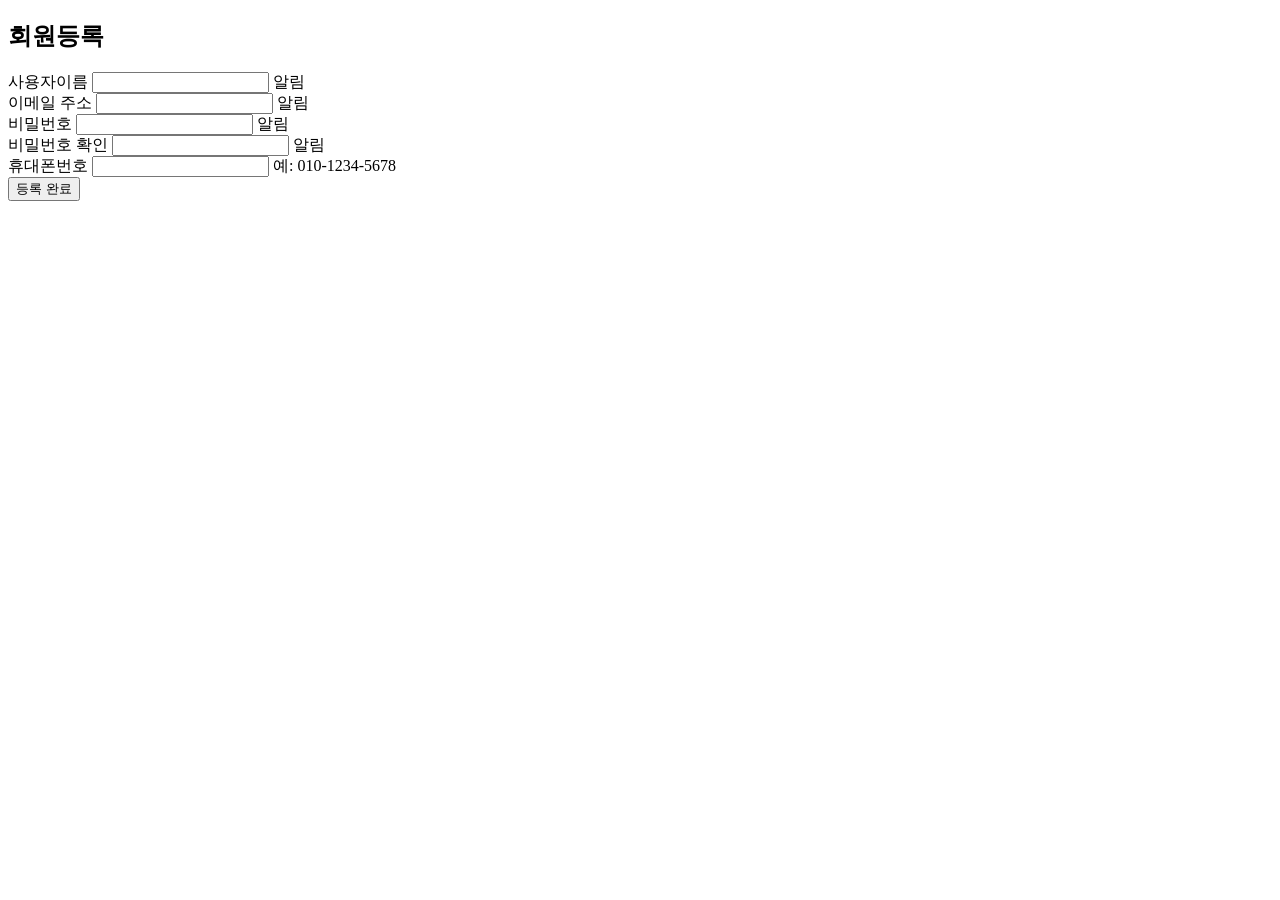
==== index.html @ 69cc9d4e "HTML 프로젝트시작" ====
<!DOCTYPE html>
<html lang="ko">
  <!-- html버전 설명하는 다큐먼트타입-->
<head>
  <meta charset="UTF-8">
  <meta name="viewport" content="width=device-width, initial-scale=1.0">
  <title>회원등록</title>
</head>
<body>
  <div>
    <form action=""> 
      <h2>회원등록</h2>
      <div>
        <label for="nickname">사용자이름</label>
        <input type="text" id="nickname">
        <span>알림</span>
      </div>
      <div>
        <label for="userEmail">이메일 주소</label>
        <input type="email" id="userEmail">
        <span>알림</span>
        <!-----글자표현------>
      </div>
      <div>
        <label for="userPassword">비밀번호</label>
        <input type="password" id="userPassword">
        <span>알림</span>
      </div>
      <div>
        <label for="confirmPassword">비밀번호 확인</label>
        <input type="password" id="confirmPassword">
        <span>알림</span>
      </div>
      <div>
        <label for="phone">휴대폰번호</label>
        <input type="tel" id="phone">
        <span>예: 010-1234-5678</span>
      </div>
      <button type="submit">등록 완료</button>
    </form>
  <!-- form div태그 안에 또다른 태그나 값을 
  넣기 전까지는 영역과 공간을 가지지를 않습니다-->

  </div>
  <!-- div태그는 div태그 안에 또다른 태그나 값을 
  넣기 전까지는 영역과 공간을 가지지를 않습니다-->
</body>
</html>
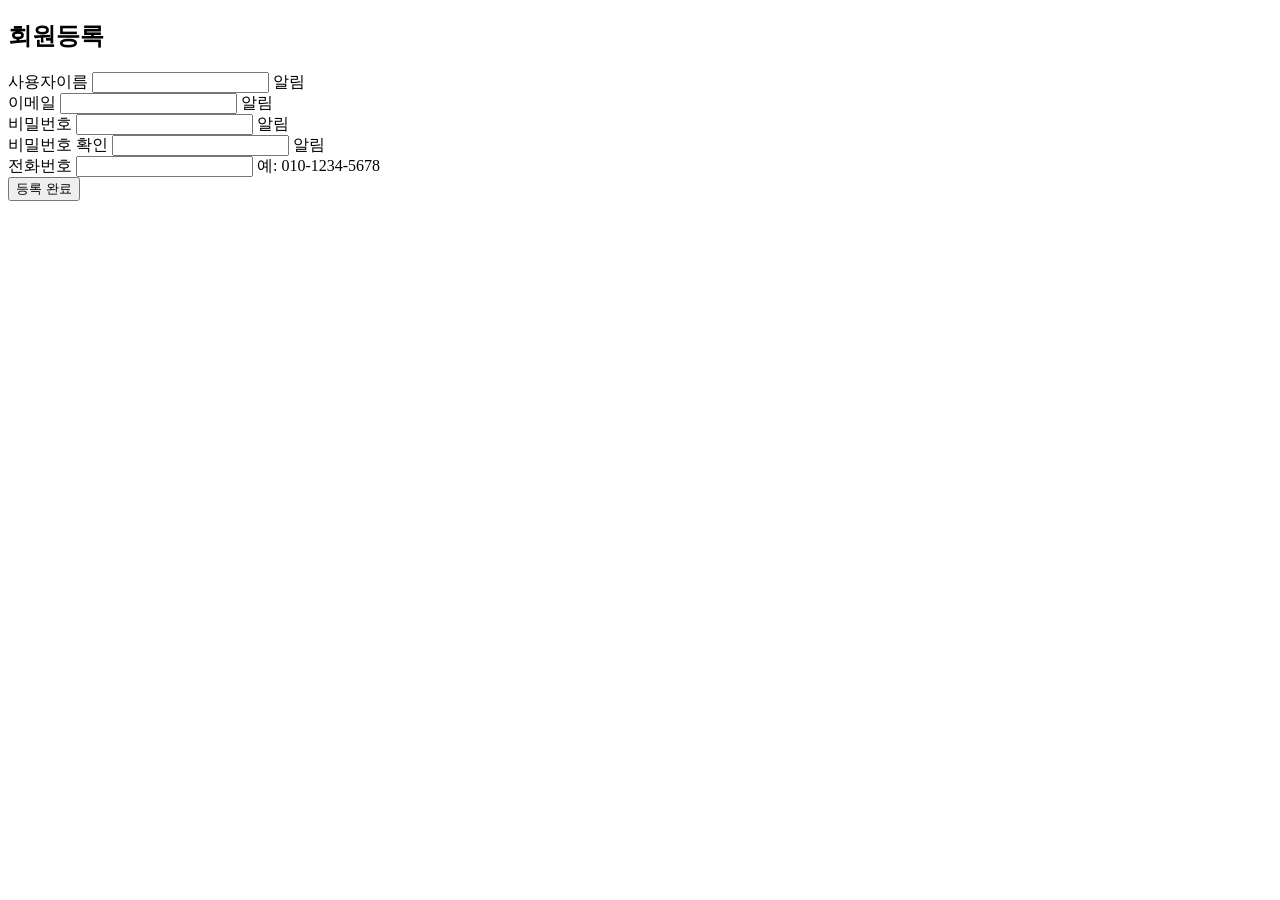
==== commit 64a89b62: "CSS프로젝트1(선택자적용)" ====
--- a/index.html
+++ b/index.html
@@ -4,37 +4,39 @@
 <head>
   <meta charset="UTF-8">
   <meta name="viewport" content="width=device-width, initial-scale=1.0">
-  <title>회원등록</title>
+  <title>블랙코딩</title>
+  <link rel="stylesheet" href="style.css">
 </head>
 <body>
-  <div>
-    <form action=""> 
+  <div id="wrapper">
+    <form id="registrationForm" class="registrationForm"> 
       <h2>회원등록</h2>
-      <div>
+
+      <div class="inputGroup">
         <label for="nickname">사용자이름</label>
-        <input type="text" id="nickname">
-        <span>알림</span>
+        <input type="text" id="nickname" class="nicknameInput">
+        <span class="helperText">알림</span>
       </div>
-      <div>
-        <label for="userEmail">이메일 주소</label>
-        <input type="email" id="userEmail">
+      <div class="inputGroup">
+        <label for="userEmail">이메일 </label>
+        <input type="email" id="useremail" class="emailInput">
         <span>알림</span>
         <!-----글자표현------>
       </div>
-      <div>
+      <div class="inputGroup">
         <label for="userPassword">비밀번호</label>
-        <input type="password" id="userPassword">
-        <span>알림</span>
+        <input type="password" id="userPassword" class="passwordInput">
+        <span class="helpText">알림</span>
       </div>
-      <div>
+      <div class="inputGroup">
         <label for="confirmPassword">비밀번호 확인</label>
-        <input type="password" id="confirmPassword">
-        <span>알림</span>
+        <input type="password" id="confirmPassword" class="confirmPasswordInput" class="confirmPassword">
+        <span class="helperText">알림</span>
       </div>
-      <div>
-        <label for="phone">휴대폰번호</label>
-        <input type="tel" id="phone">
-        <span>예: 010-1234-5678</span>
+      <div class="inputGroup">
+        <label for="nickname">전화번호</label>
+        <input type="tel" id="phone" class="phoneInput">
+        <span class="helperText">예: 010-1234-5678</span>
       </div>
       <button type="submit">등록 완료</button>
     </form>
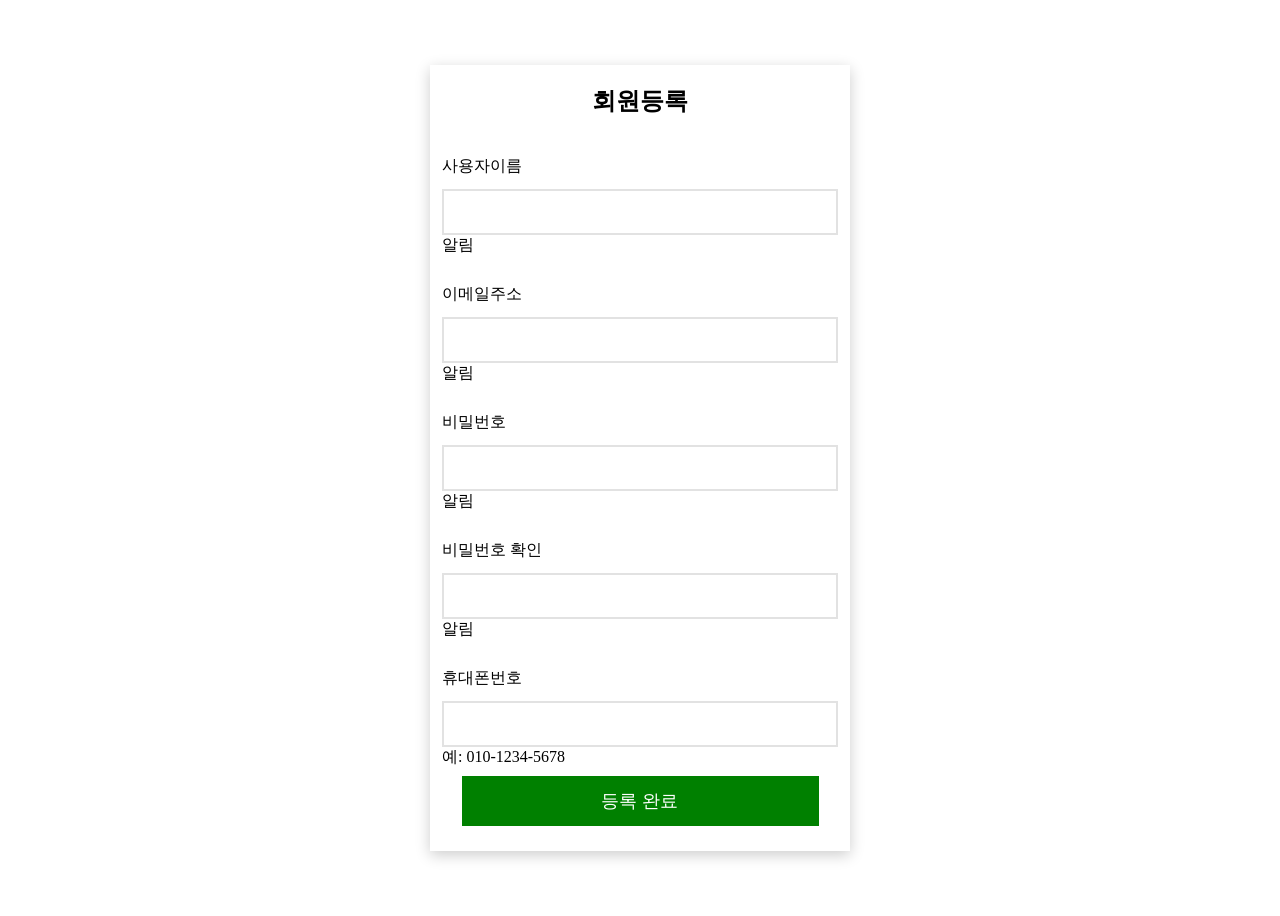
==== commit e533a40b: "JAVASCRIPT프로젝트1" ====
--- a/index.html
+++ b/index.html
@@ -1,50 +1,47 @@
 <!DOCTYPE html>
 <html lang="ko">
-  <!-- html버전 설명하는 다큐먼트타입-->
 <head>
   <meta charset="UTF-8">
   <meta name="viewport" content="width=device-width, initial-scale=1.0">
-  <title>블랙코딩</title>
+  <title>회원등록</title>
   <link rel="stylesheet" href="style.css">
 </head>
 <body>
-  <div id="wrapper">
+  <div id="wrapper" class="wrapper">
     <form id="registrationForm" class="registrationForm"> 
       <h2>회원등록</h2>
-
+      
       <div class="inputGroup">
         <label for="nickname">사용자이름</label>
         <input type="text" id="nickname" class="nicknameInput">
         <span class="helperText">알림</span>
       </div>
+
       <div class="inputGroup">
-        <label for="userEmail">이메일 </label>
+        <label for="email">이메일주소</label>
         <input type="email" id="useremail" class="emailInput">
-        <span>알림</span>
-        <!-----글자표현------>
+        <span class="helperText">알림</span>
       </div>
+
       <div class="inputGroup">
         <label for="userPassword">비밀번호</label>
         <input type="password" id="userPassword" class="passwordInput">
-        <span class="helpText">알림</span>
+        <span class="helperText">알림</span>
       </div>
+
       <div class="inputGroup">
         <label for="confirmPassword">비밀번호 확인</label>
-        <input type="password" id="confirmPassword" class="confirmPasswordInput" class="confirmPassword">
+        <input type="password" id="confirmPassword" class="confirmPasswordInput">
         <span class="helperText">알림</span>
       </div>
+
       <div class="inputGroup">
-        <label for="nickname">전화번호</label>
+        <label for="phone">휴대폰번호</label>
         <input type="tel" id="phone" class="phoneInput">
         <span class="helperText">예: 010-1234-5678</span>
       </div>
       <button type="submit">등록 완료</button>
     </form>
-  <!-- form div태그 안에 또다른 태그나 값을 
-  넣기 전까지는 영역과 공간을 가지지를 않습니다-->
-
   </div>
-  <!-- div태그는 div태그 안에 또다른 태그나 값을 
-  넣기 전까지는 영역과 공간을 가지지를 않습니다-->
 </body>
-</html>+</html>
--- a/style.css
+++ b/style.css
@@ -0,0 +1,158 @@
+:root {
+  /* 변수를 선언할 때 :root {}를 사용합니다. */
+  --primaryColor: green; /* --primary는 변수명, 값은 green (기본 색상) */
+  --errorColor: orange; /* --errorColor는 변수명, 값은 orange (오류 색상) */
+}
+/* css에 변수를 선언할 때는 :root{}이렇게 입력하고 {}안에다가 key와 value값으로
+값을 설정한다. key값은 아무렇게나 정해도 되고 value값은 css값을 설정한다./
+
+/
+
+/* CSS에서 변수를 사용하려면 var() 함수를 사용합니다. 예를 들어, 
+   background-color: var(--primary); 로 사용 가능합니다. */
+
+
+
+html {
+  box-sizing: border-box;
+
+  /* 박스모델(content, padding, border, margin) 설정:
+     content-box는 영역의 크기를 지정할 때 패딩과 테두리를 제외한 
+     content 크기만을 계산합니다. */
+   
+  /* border-box는 영역의 크기를 지정할 때 패딩과 테두리를 포함한 
+     content 크기를 계산합니다. */
+     
+  /* 일반적으로 사람들은 컨텐츠 크기를 지정할 때 패딩과 테두리도 포함하여
+     생각하기 때문에 border-box를 주로 사용합니다. */
+}
+
+
+body{
+ display: flex;
+ align-items: center;
+ /* 수직중앙정렬*/
+ justify-content: center;
+ /* 수평중앙정렬*/
+ min-height: 100vh;
+ /*뷰포트의 높이를 100%를 최소높이로 지정*/
+ background-color: white;
+
+
+}
+
+/* display:flex를 먹인 태그는 부모 태그가 되는거고 
+ div태그는 자식태그가 됩니다.*/
+
+
+
+#wrapper {
+  width: 420px;
+  box-shadow: 0px 4px 14px rgba(0,0,0,0.2);
+
+ /* box-shadow의 역핧은 영역의 그림자를 설정한다
+  0px는 수평방향의 그림자를 생성
+  4px는 수직방향으로 그림자를 생성
+  14px는 그림자의 블러값(그림자의 흐림도)를 적용
+  rgba(0,0,0,0.2)은은 그림자 색깔*/
+
+}
+
+
+h2{
+  text-align: center;
+ /*  margin-top: 20px;*/
+}
+
+
+
+
+.inputGroup{
+ padding: 8px 12px;
+ /*  padding은 패딩을 위아래로 8px씩 12px은 패딩을 왼쪽오른쪽으로 12px씩 줍니다.*/
+
+}
+
+
+
+.inputGroup label{
+display: block;
+padding: 12px 0;
+
+  
+}
+
+
+
+.inputGroup input {
+  display: block; /* input 요소를 블록 요소로 설정하여 한 줄에 하나씩 표시 */
+  /* display: block은 영역(2차원)과 공간(3차원)을 차지하고, 전체 너비를 사용합니다.
+     display: inline은 요소가 차지하는 영역이 제한적이며, width와 height 속성을 설정할 수 없습니다.
+     display: inline-block은 영역과 너비를 가지며, 여러 요소가 한 줄에 쌓일 수 있습니다. */
+
+  width: 93%; /* input 요소의 너비를 부모 요소의 93%로 설정 */
+  padding: 12px; /* input 내부의 여백을 12px로 설정 */
+  border: 2px solid #e2e2e2; /* 테두리 두께 2px, 색상은 연한 회색 */
+  font-size: 16px; /* 글자 크기를 16px로 설정 */
+}
+
+.inputGroup input:focus {
+  outline: none; /* input 요소에 포커스가 갔을 때 기본적으로 나타나는 외곽선(blue)을 제거 */
+  
+  /* 테두리를 안 보이게 하는 거 -> 'outline' 속성을 제거하므로 포커스시 기본 외곽선이 보이지 않게 됩니다. */
+  
+  border-color: #777; /* 포커스 상태에서 테두리 색깔을 회색(#777)으로 지정 */
+}
+
+
+.inputGroup.valid input {
+  border-color:var(--primaryColor); /* input 요소가 유효(valid) 상태일 때 테두리 색상을 지정된 primaryColor 변수로 설정 */
+/*테두리 색깔이 초록색
+.valid는 자바스크립트로 가상의 css선택자를 설정한다.
+css선택자를 선택한다*/
+/*var(--primaryColor)=> green*/
+
+}
+
+
+.inputGroup.invalid input {
+  border-color:var(--errorColor); /* input 요소가 유효(valid) 상태일 때 테두리 색상을 지정된 primaryColor 변수로 설정 */
+/*테두리 색깔이 초록색
+.valid는 자바스크립트로 가상의 css선택자를 설정한다.
+css선택자를 선택한다*/
+/*var(--primaryColor)=> green*/
+visibility: visible;
+
+}
+
+.inputGroup.helperText {
+   display:block ;
+   padding-top: 8px;
+   
+}
+
+.inputGroup.helperText{
+  visibility: hidden;
+
+}
+
+  .inputGroup.invalid.helperText{
+     color:var(--errorColor);
+  }
+
+  #wrapper button {
+    display: block;
+    width: 85%;
+    margin: 0 auto;
+    height: 50px;
+    margin-bottom: 25px;
+    font-size: 18px;
+    background-color: var(--primaryColor); 
+    border: 2px solid var(--primaryColor); 
+    color: white; /* 텍스트 색깔 */
+    cursor: pointer;
+}
+
+
+
+
